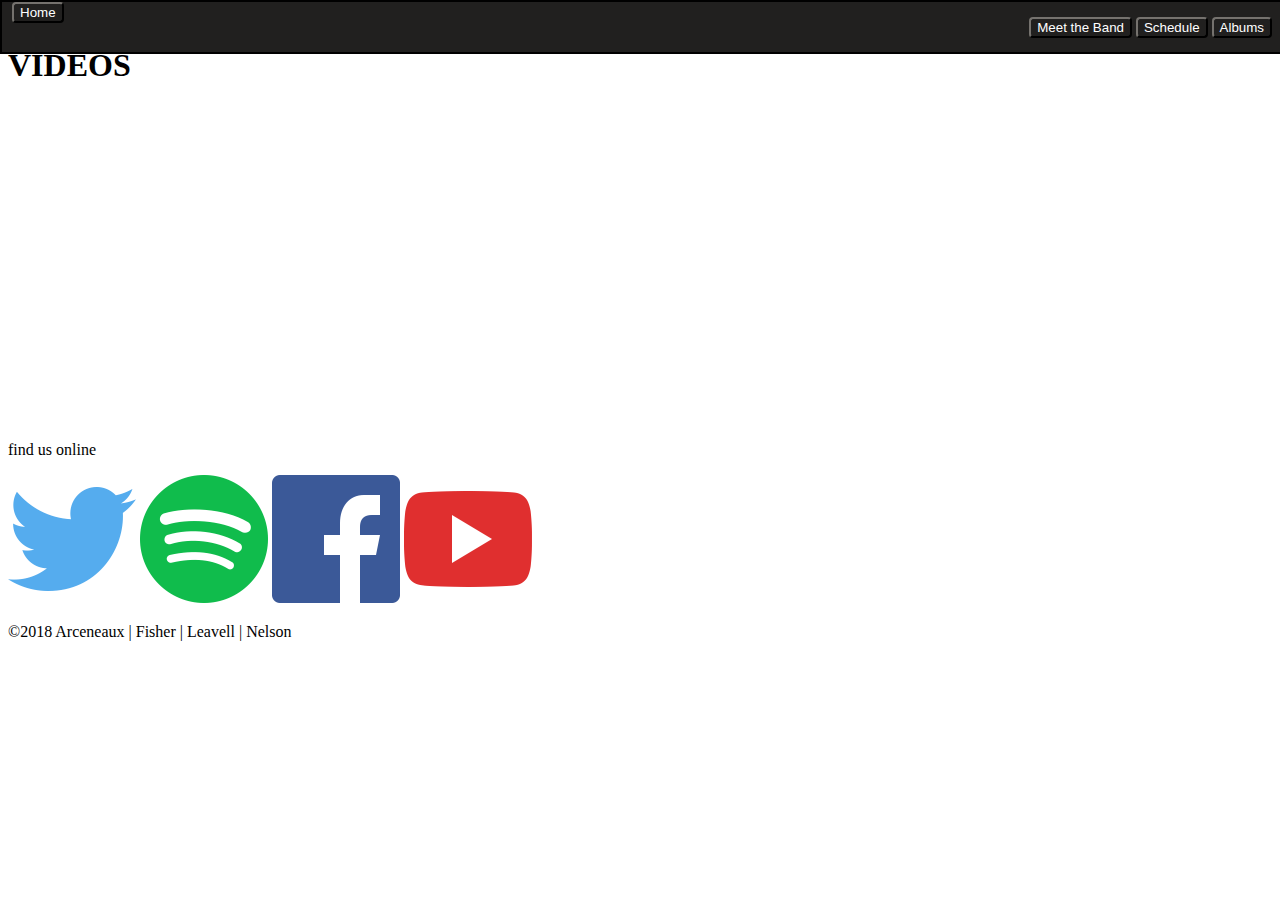
==== index.html @ a9fca830 "Merge branch 'master' of github.com:nss-evening-cohort-8/bandz-kinky-slinky into ml-homepage-art" ====
<!DOCTYPE html>
<html>

<head>
    <meta charset="utf-8" />
    <meta http-equiv="X-UA-Compatible" content="IE=edge">
    <title>Kinky Slinky</title>
    <meta name="viewport" content="width=device-width, initial-scale=1">
    <link rel="stylesheet" type="text/css" media="screen" href="main.css" />
    <link href="https://fonts.googleapis.com/css?family=Roboto|Roboto+Condensed:400,700" rel="stylesheet">
</head>

<body>
    <!-- NAVIGATION BAR -->
    <nav id='navMain'>
        <a href='index.html' id='homeAnchor'><button type='button' id='homeNav'>Home</button></a>
        <ul id='navbar'>
            <a href='html/band-member.html'><li><button type="button" id='band-membersNav'>Meet the Band</button></li></a>
            <a href='html/schedule.html'><li><button type="button" id='scheduleNav'>Schedule</button></li></a>
            <a href='html/albums.html'><li><button type='button' id='albumsNav'>Albums</button></li></a>
        </ul>
    </nav>
    <!-- HOMEPAGE -->
    <div class="wrapper">
        <div class="homepage">
            <div id="homepage-art">
                <a href="https://youtu.be/u9Dg-g7t2l4" target="_blank"><img id="homepage-art-img" src="./images/kshomepage1.png" alt=""></a>
            </div>
            <h1>VIDEOS</h1>
            <div id="homepage-videos">
                <iframe width="560" height="315" src="https://www.youtube.com/embed/oPbRT9nDF3A" frameborder="0" allow="autoplay; encrypted-media"
                    allowfullscreen></iframe>
                <iframe width="560" height="315" src="https://www.youtube.com/embed/4r-dDq4AMQ4" frameborder="0" allow="autoplay; encrypted-media"
                    allowfullscreen></iframe>
            </div>
        </div>
    </div>
    <!-- FOOTER -->
    <footer id="footer">
        <div id="footer-icons">
            <p>find us online</p>
            <a id="twitter" href="http://www.twitter.com"><img src="./images/twitter.png" alt=""></a>
            <a id="spotify" href="http://www.spotify.com"><img src="./images/spotify.png" alt=""></a>
            <a id="facebook" href="https://www.facebook.com"><img src="./images/facebook.png" alt=""></a>
            <a id="youtube" href="http://www.youtube.com"><img src="./images/youtube.png" alt=""></a>
        </div>
        <p id="footer-copyright">©2018 Arceneaux | Fisher | Leavell | Nelson</p>
    </footer>
    <!-- JAVASCRIPT -->
    <script src="main.js"></script>
</body>

</html>
---- main.css ----
nav {
    position: fixed;
    top: 0;
    left: 0;
    width: 100%;
    border: 2px black solid;
    display: flex;
    flex-direction: row;
    flex-wrap: wrap;
    justify-content: space-between;
    background-color: #21201f;
    height: 50px;
    z-index: 5000;
}

#navbar {
    list-style-type: none;
    padding-right: 10px; 
    margin-top: auto; 
    margin-bottom: auto;
}

#navbar li {
    display: inline;
    color: white;
}

#homeNav {
    margin-top: auto;
    margin-bottom: auto;
    margin-left: 10px;
}

#band-membersNav, #scheduleNav, #homeNav, #albumsNav {
    background-color: #21201f;
    border: 2px #21201f outset;
    border-radius: 4px;
    color: white;
  
body {
    background-color: #5f605d;
    margin: 0px;
    padding: 0px;
}
/* FOOTER STYLING */
#footer {
    text-align: center;
    position: fixed;
    bottom: 0px;
    width: 100%;
    color: white;
    background-color: #21201f;
    padding: 8px 0px 0px 0px;
}

#footer-icons p {
    margin: 5px 0px 5px 0px;
    font-size: 20px;
}
#footer-icons img {
    height: 20px;
    /* padding: 5px; */
    margin: 6px 8px 8px 8px;
}

#footer-copyright {
    font-size: 14px;
}
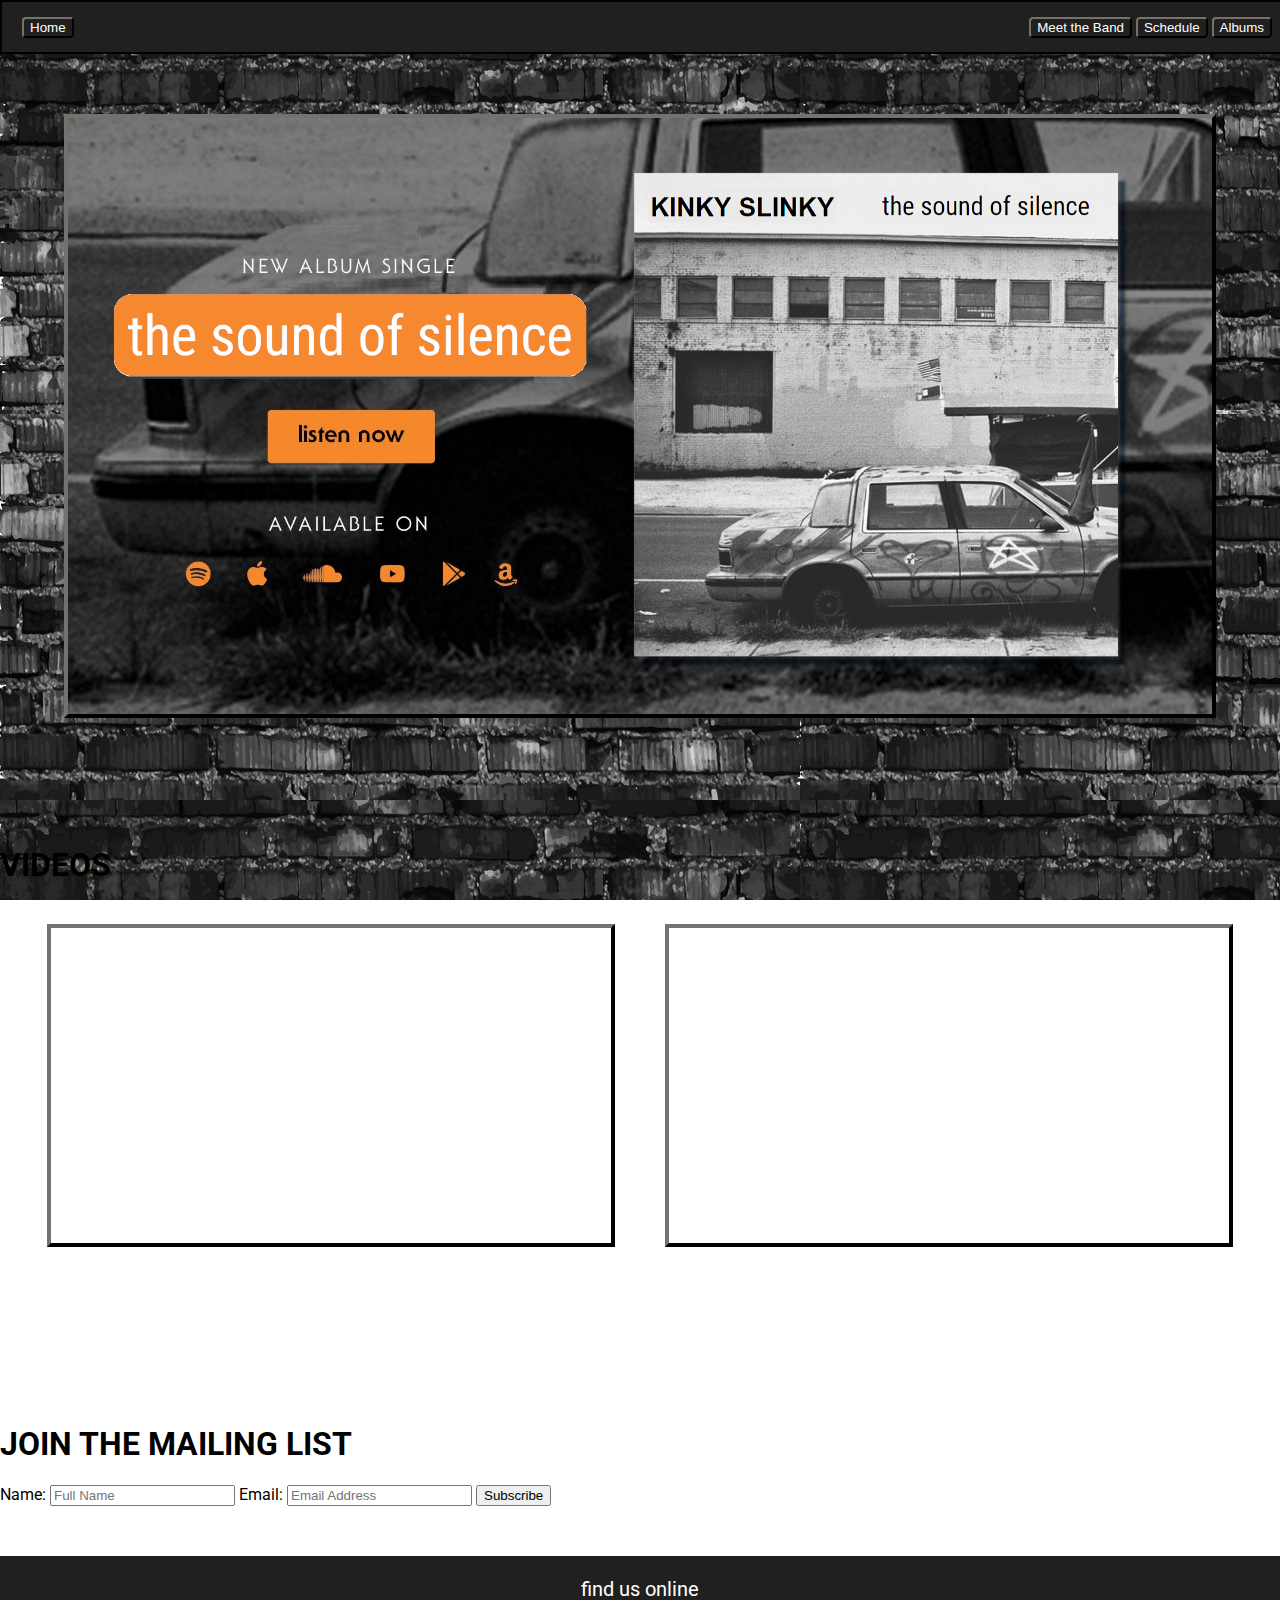
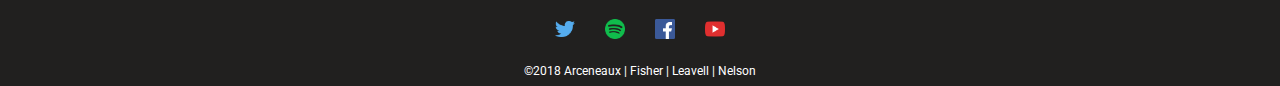
==== commit 6441188d: "merge conflicts" ====
--- a/index.html
+++ b/index.html
@@ -33,6 +33,16 @@
                 <iframe width="560" height="315" src="https://www.youtube.com/embed/4r-dDq4AMQ4" frameborder="0" allow="autoplay; encrypted-media"
                     allowfullscreen></iframe>
             </div>
+            <div id="form-fields">
+                <form>
+                    <h1>JOIN THE MAILING LIST</h1>
+                    <label for="full-name">Name:</label>
+                    <input type="text" id="form-name" name="full-name" placeholder="Full Name">
+                    <label for="email">Email:</label>
+                    <input type="email" name="email" id="form-email" placeholder="Email Address">
+                    <button id="homepage-submit-btn" type="button">Subscribe</button>
+                </form>
+            </div>
         </div>
     </div>
     <!-- FOOTER -->
@@ -49,5 +59,4 @@
     <!-- JAVASCRIPT -->
     <script src="main.js"></script>
 </body>
-
 </html>--- a/main.css
+++ b/main.css
@@ -1,3 +1,22 @@
+body {
+    /* background-color: #5f605d; */
+    margin: 0px;
+    padding: 0px;
+    font-family: 'Roboto', sans-serif;
+    background-image: url(./images/brickbackground.jpg);
+    background-attachment: fixed;
+    }
+    
+}
+ h1, h2, h3, h4, h5, h6 {
+    font-family: 'Roboto Condensed', sans-serif;
+    font-size: 50px;
+    color: white;
+    text-align: center;
+    margin-top: 50px;
+}
+
+/* NAVBAR STYLING */
 nav {
     position: fixed;
     top: 0;
@@ -36,33 +55,72 @@
     border: 2px #21201f outset;
     border-radius: 4px;
     color: white;
-  
-body {
-    background-color: #5f605d;
-    margin: 0px;
-    padding: 0px;
 }
+
+#homeAnchor {
+    margin-top: auto;
+    margin-bottom: auto;
+    margin-left: 10px;
+}
+
+/* HOMEPAGE STYLING*/
+.wrapper {
+    padding-top: 50px;
+    padding-bottom: 50px;
+}
+
+.homepage h1{
+    margin-top: 10%;
+}
+
+#homepage-art {
+    border: 4px #21201f outset;
+    margin: 5%;
+}
+
+#homepage-art img {
+    display: block;
+    align-content: center;
+    width: 100%;
+}
+
+#homepage-videos {
+    display: flex;
+    flex-flow: row wrap;
+    justify-content: center;
+    margin-top: 30px;
+}
+
+#homepage-videos iframe {
+    margin: 10px 25px 50px 25px;
+    border: 4px #21201f outset;
+}
+
 /* FOOTER STYLING */
 #footer {
     text-align: center;
-    position: fixed;
-    bottom: 0px;
+    position: relative;
+    bottom: 0;
     width: 100%;
     color: white;
     background-color: #21201f;
-    padding: 8px 0px 0px 0px;
+    padding-top: 1rem;
 }
 
 #footer-icons p {
     margin: 5px 0px 5px 0px;
     font-size: 20px;
 }
+
 #footer-icons img {
     height: 20px;
-    /* padding: 5px; */
-    margin: 6px 8px 8px 8px;
+    padding: 5px;
+    margin: 8px;
 }
 
 #footer-copyright {
-    font-size: 14px;
+    font-size: 12px;
+    padding-bottom: 8px;
+    margin-bottom: 0px;
+    margin-top: 8px;
 }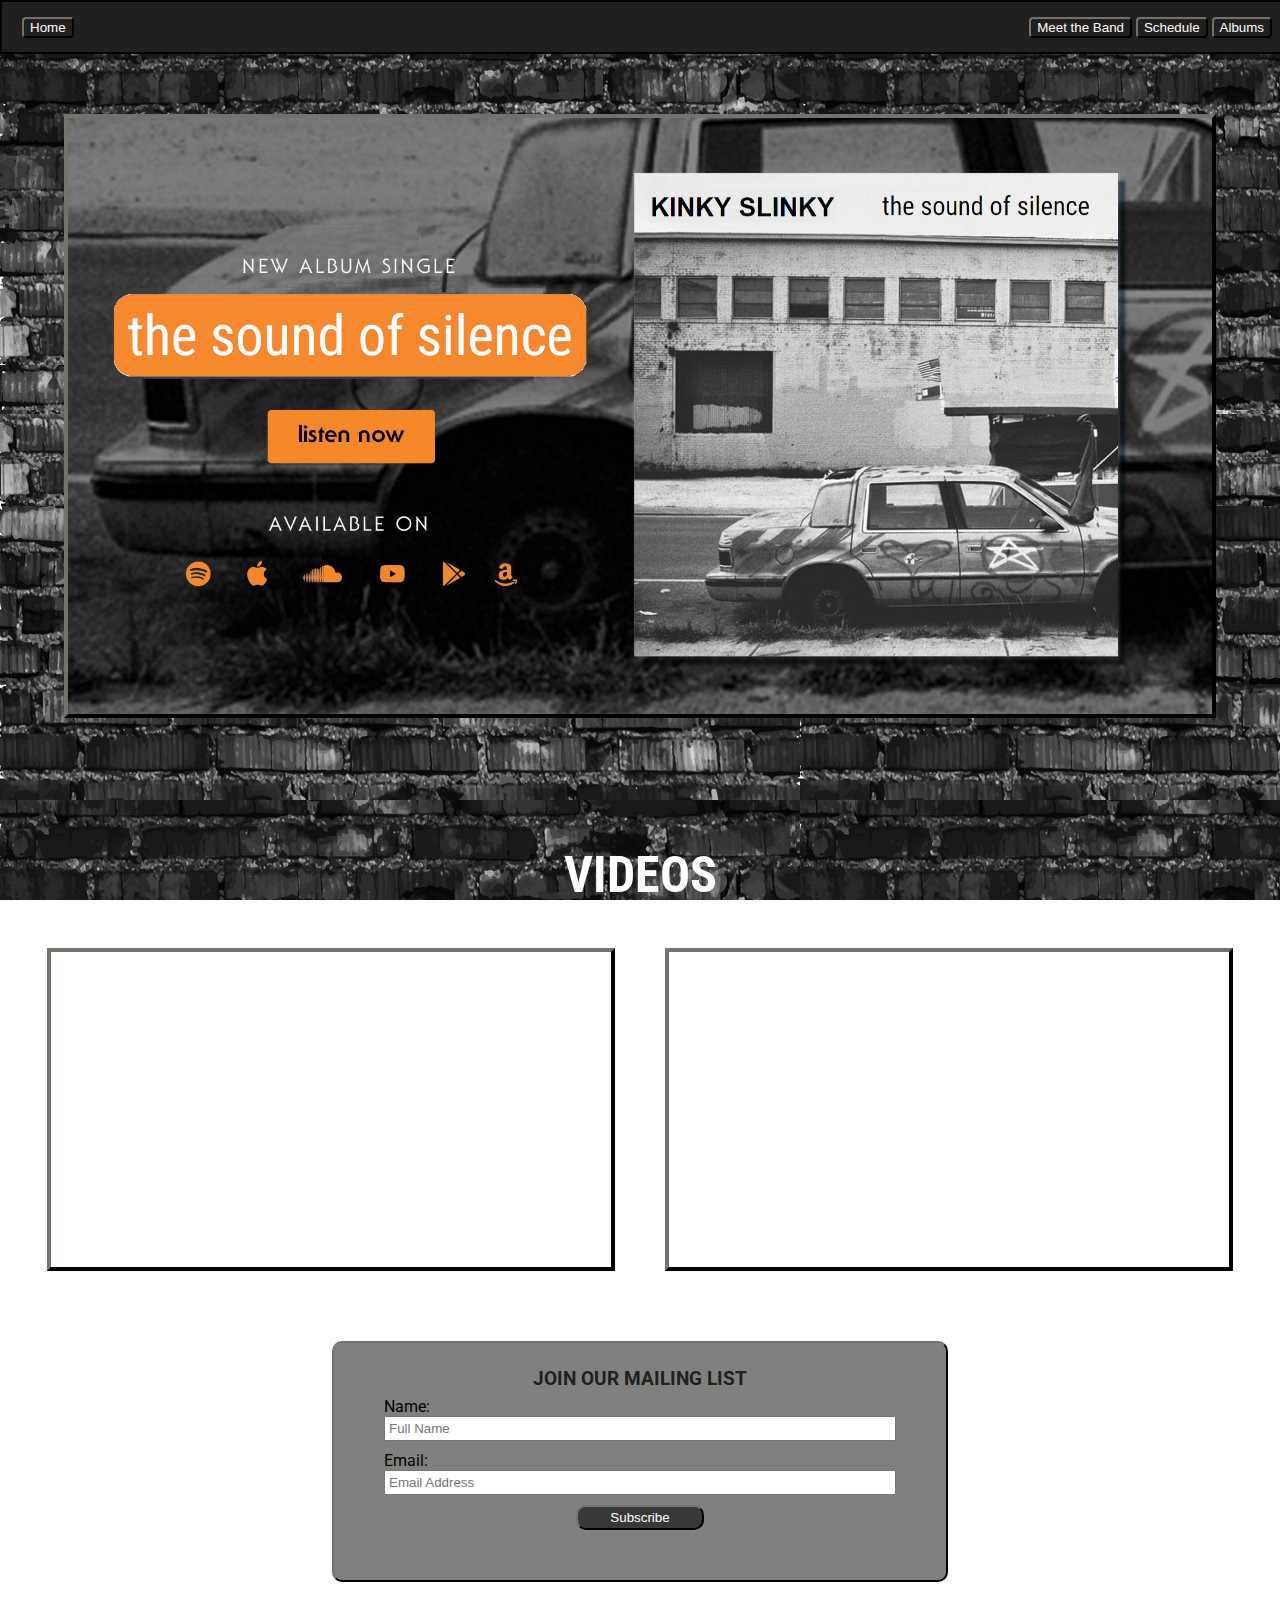
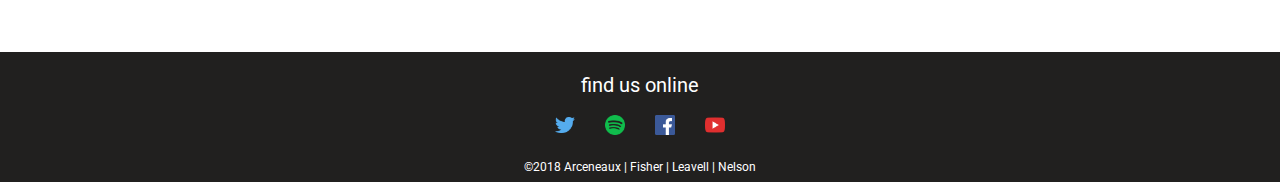
==== commit 05f140a1: "WIP" ====
--- a/index.html
+++ b/index.html
@@ -33,14 +33,13 @@
                 <iframe width="560" height="315" src="https://www.youtube.com/embed/4r-dDq4AMQ4" frameborder="0" allow="autoplay; encrypted-media"
                     allowfullscreen></iframe>
             </div>
-            <div id="form-fields">
+            <div id="homepage-form">
+                <h3>JOIN OUR MAILING LIST</h3>
                 <form>
-                    <h1>JOIN THE MAILING LIST</h1>
-                    <label for="full-name">Name:</label>
-                    <input type="text" id="form-name" name="full-name" placeholder="Full Name">
-                    <label for="email">Email:</label>
-                    <input type="email" name="email" id="form-email" placeholder="Email Address">
+                    <div>Name: <input type="text" class="homepage-form-input" id="form-name" name="full-name" placeholder="Full Name"></div>
+                    <div>Email: <input type="email" class="homepage-form-input" id="form-email" name="email" placeholder="Email Address"></div>
                     <button id="homepage-submit-btn" type="button">Subscribe</button>
+                    <div id="homepage-form-message"></div>
                 </form>
             </div>
         </div>
--- a/main.css
+++ b/main.css
@@ -1,14 +1,12 @@
 body {
-    /* background-color: #5f605d; */
+    font-family: 'Roboto', sans-serif;
     margin: 0px;
     padding: 0px;
-    font-family: 'Roboto', sans-serif;
     background-image: url(./images/brickbackground.jpg);
     background-attachment: fixed;
     }
     
-}
- h1, h2, h3, h4, h5, h6 {
+ h1 {
     font-family: 'Roboto Condensed', sans-serif;
     font-size: 50px;
     color: white;
@@ -63,7 +61,137 @@
     margin-left: 10px;
 }
 
-/* HOMEPAGE STYLING*/
+/* SCHEDULE PAGE STYLING */
+#events {
+    display: flex;
+    flex-flow: row;
+    justify-content: space-between;
+    background-image: url(https://img.apmcdn.org/cc4fb0e9f3b4cc9793551872029ef3fcb76c40a6/uncropped/1b74f0-20170201-rockin-1000.jpg);
+    background-size: 100% 100%;
+}
+
+.eventsDiv {
+    display: flex;
+    flex-flow: column wrap;
+    line-height: 0.3;
+    width: 33.33%;
+}
+
+#eventsHeader {
+    text-align: center;
+    margin: auto;
+    margin-top: 150px;
+    margin-bottom: 15px;
+    color: white;
+    font-size: 35px;
+}
+
+.jsEventsDiv1 {
+    background-color: rgb(239, 104, 23,0.7);
+    border: 1px black solid;
+    padding-left: 5px;
+}
+
+.jsEventsDiv2 {
+    background-color: rgb(114, 114, 113,0.7);
+    border: 1px black solid;
+    padding-left: 5px;
+}
+
+.jsEventsDiv3 {
+    background-color: rgb(56, 56, 56,0.85);
+    border: 1px black solid;
+    padding-left: 5px;
+}
+
+.jsEventsMonth {
+    text-align: center;
+    opacity: 1;
+    background-color: #21201f;
+    color: wheat;
+    height: 80px;
+    margin: 0;
+    line-height: 3;
+}
+
+#dates {
+    display: flex;
+    flex-flow: row wrap;
+    margin-left: 4.5%
+}
+
+.dateClass {
+    width: 13%;
+    border: 1px black solid;
+    height: 150px;
+    line-height: 0.3;
+    padding-left: 5px;
+    background-color: #383838;
+}
+
+#calendarMenu {
+    margin-left: 4.5%;
+    display: inline;
+}
+
+#calendarButton {
+    margin-left: 10px;
+    font-size: 130%;
+    background-color: #21201f;
+    color: white;
+    border: 2px #21201f outset;
+    border-radius: 4px;
+    padding-top: 4px;
+}
+
+#select {
+    width: 195px;
+    font-size: 150%;
+    background-color: #21201f;
+    padding-left: 5px;
+    color: white;
+    border: 2px #21201f outset;
+    border-radius: 4px;
+}
+
+#calendar {
+    margin-bottom: 180px;
+}
+
+#calendarHeader {
+    text-align: center;
+    margin: auto;
+    margin-top: 25px;
+    margin-bottom: 15px;
+    color: white;
+    font-size: 35px;
+}
+
+#week {
+    display: flex;
+    flex-flow: row wrap;
+    list-style: none;
+    margin-left: 1.85%;
+    margin-bottom: 0;
+}
+
+#week li {
+    width: 193.6px;
+    text-align: center;
+    border: 1px black solid;
+    background-color: #383838;
+}
+
+.jsCalendar {
+    background-color: #ef6817;
+    width: 13%;
+    border: 1px black solid;
+    height: 150px;
+    line-height: 0.3;
+    padding-left: 5px;
+}
+
+    /* HOMEPAGE STYLING*/
 .wrapper {
     padding-top: 50px;
     padding-bottom: 50px;
@@ -82,6 +210,7 @@
     display: block;
     align-content: center;
     width: 100%;
+    height: auto;
 }
 
 #homepage-videos {
@@ -96,6 +225,47 @@
     border: 4px #21201f outset;
 }
 
+#homepage-form {
+    background-color: rgb(114,114,113,0.9);
+    width: 40%;
+    padding: 20px 50px 20px 50px;
+    margin: 20px auto 20px auto;
+    border: 2px #21201f outset;
+    border-radius: 10px;
+}
+
+#homepage-form h3 {
+    margin-top: 5px;
+    margin-bottom: 7px;
+    text-align: center;
+    color: #21201f;
+}
+
+#homepage-form div {
+    padding-bottom: 10px;
+}
+
+#homepage-form input{
+    box-sizing: border-box;
+    width: 100%;
+    padding: 3px;
+}
+
+#homepage-submit-btn {
+    margin: 0px auto 0px auto;
+    width: 25%;
+    padding: 3px;
+    display: block;
+    text-align: center;
+    background-color: #383838;
+    color: white;
+    border: 2px #21201f outset;
+    border-radius: 10px;
+}
+
+#homepage-form-message {
+    padding-top: 20px;
+}
 /* FOOTER STYLING */
 #footer {
     text-align: center;
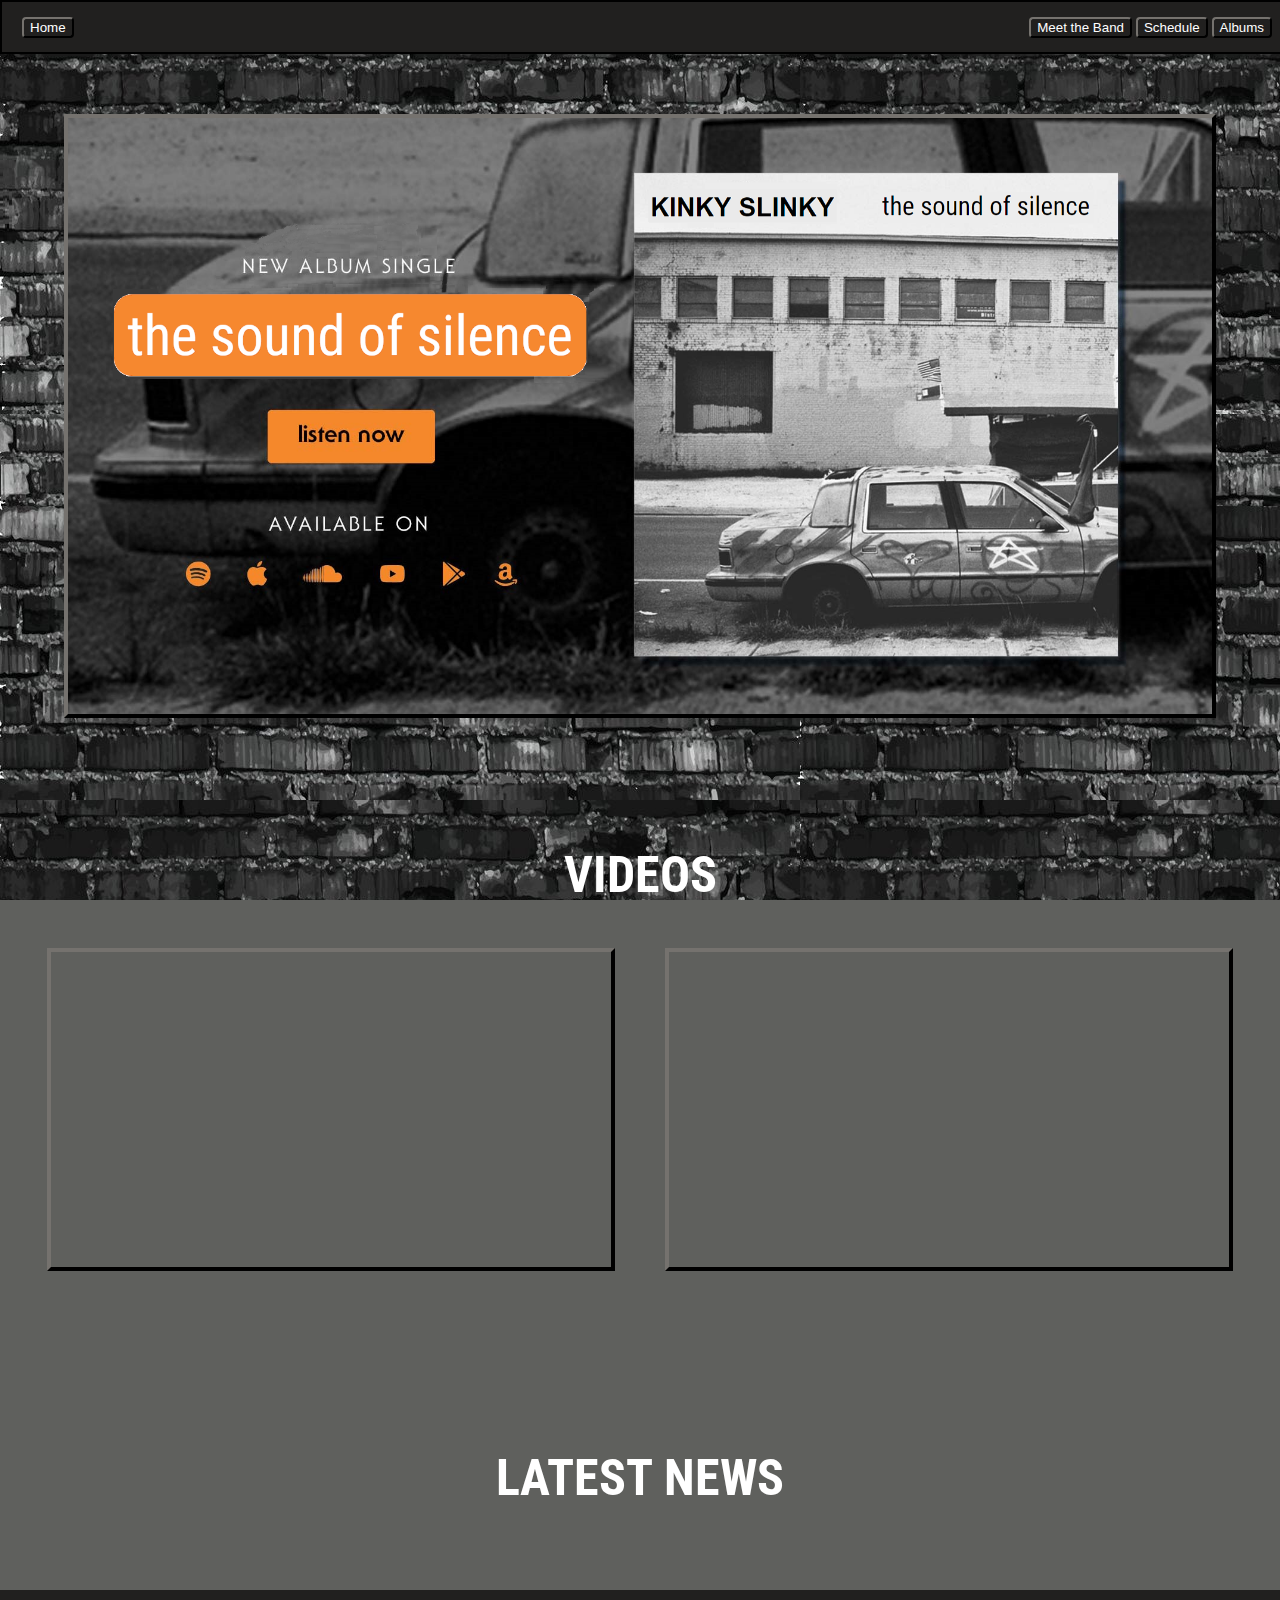
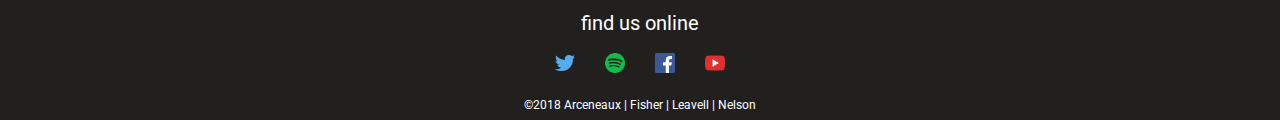
==== commit cdbcbbc0: "WIP" ====
--- a/index.html
+++ b/index.html
@@ -33,15 +33,8 @@
                 <iframe width="560" height="315" src="https://www.youtube.com/embed/4r-dDq4AMQ4" frameborder="0" allow="autoplay; encrypted-media"
                     allowfullscreen></iframe>
             </div>
-            <div id="homepage-form">
-                <h3>JOIN OUR MAILING LIST</h3>
-                <form>
-                    <div>Name: <input type="text" class="homepage-form-input" id="form-name" name="full-name" placeholder="Full Name"></div>
-                    <div>Email: <input type="email" class="homepage-form-input" id="form-email" name="email" placeholder="Email Address"></div>
-                    <button id="homepage-submit-btn" type="button">Subscribe</button>
-                    <div id="homepage-form-message"></div>
-                </form>
-            </div>
+            <h1>LATEST NEWS</h1>
+            <div id="homepage-latest-news"></div>
         </div>
     </div>
     <!-- FOOTER -->
@@ -58,4 +51,5 @@
     <!-- JAVASCRIPT -->
     <script src="main.js"></script>
 </body>
+
 </html>--- a/main.css
+++ b/main.css
@@ -1,7 +1,9 @@
 body {
+    background-color: #5f605d;
     font-family: 'Roboto', sans-serif;
     margin: 0px;
     padding: 0px;
+    font-family: 'Roboto', sans-serif;
     background-image: url(./images/brickbackground.jpg);
     background-attachment: fixed;
     }
@@ -62,6 +64,7 @@
 }
 
 /* SCHEDULE PAGE STYLING */
+
 #events {
     display: flex;
     flex-flow: row;
@@ -114,6 +117,16 @@
     line-height: 3;
 }
 
+.jsCalendarHeader {
+    margin-bottom: 0;
+    margin-top: 0;
+}
+
+.jsCalendarPar {
+    margin-bottom: 0;
+    margin-top: 0;
+}
+
 #dates {
     display: flex;
     flex-flow: row wrap;
@@ -124,7 +137,6 @@
     width: 13%;
     border: 1px black solid;
     height: 150px;
-    line-height: 0.3;
     padding-left: 5px;
     background-color: #383838;
 }
@@ -187,8 +199,12 @@
     width: 13%;
     border: 1px black solid;
     height: 150px;
-    line-height: 0.3;
-    padding-left: 5px;
+    padding-left: 5px;
+}
+
+.dateCardHeader {
+    margin-top: 2px;
+    margin-bottom: 5px;
 }
 
     /* HOMEPAGE STYLING*/
@@ -210,7 +226,6 @@
     display: block;
     align-content: center;
     width: 100%;
-    height: auto;
 }
 
 #homepage-videos {
@@ -225,47 +240,6 @@
     border: 4px #21201f outset;
 }
 
-#homepage-form {
-    background-color: rgb(114,114,113,0.9);
-    width: 40%;
-    padding: 20px 50px 20px 50px;
-    margin: 20px auto 20px auto;
-    border: 2px #21201f outset;
-    border-radius: 10px;
-}
-
-#homepage-form h3 {
-    margin-top: 5px;
-    margin-bottom: 7px;
-    text-align: center;
-    color: #21201f;
-}
-
-#homepage-form div {
-    padding-bottom: 10px;
-}
-
-#homepage-form input{
-    box-sizing: border-box;
-    width: 100%;
-    padding: 3px;
-}
-
-#homepage-submit-btn {
-    margin: 0px auto 0px auto;
-    width: 25%;
-    padding: 3px;
-    display: block;
-    text-align: center;
-    background-color: #383838;
-    color: white;
-    border: 2px #21201f outset;
-    border-radius: 10px;
-}
-
-#homepage-form-message {
-    padding-top: 20px;
-}
 /* FOOTER STYLING */
 #footer {
     text-align: center;
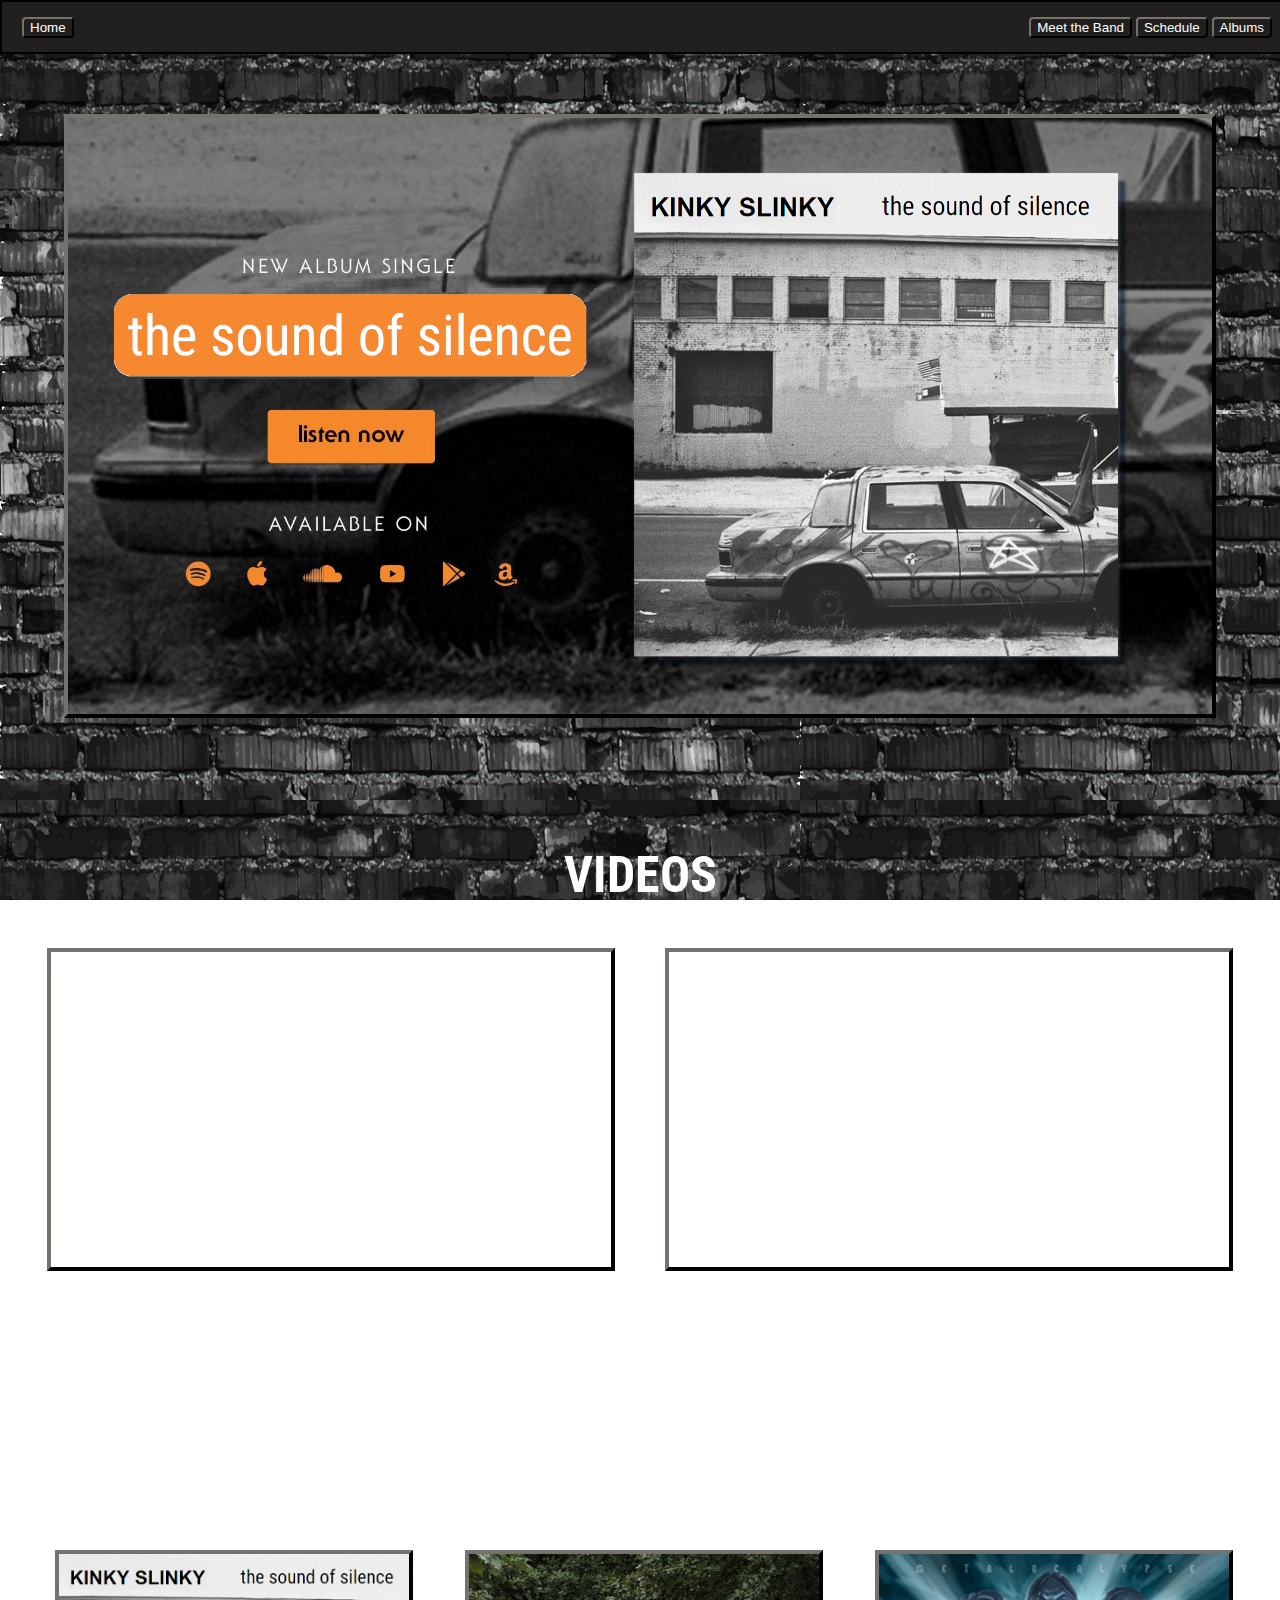
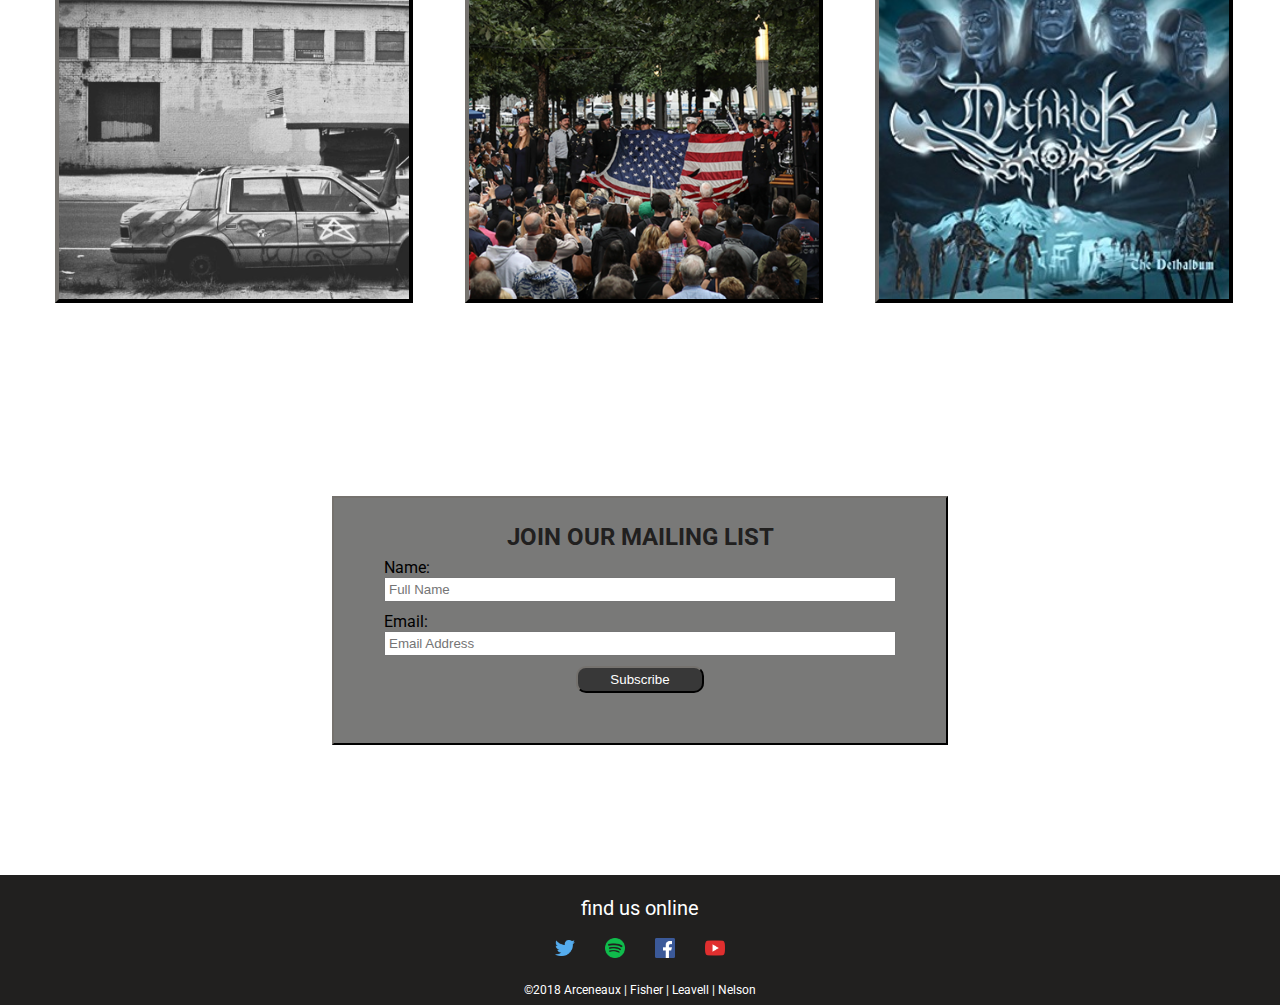
==== commit 22a6120b: "Merge pull request #28 from nss-evening-cohort-8/ml-news" ====
--- a/index.html
+++ b/index.html
@@ -34,7 +34,16 @@
                     allowfullscreen></iframe>
             </div>
             <h1>LATEST NEWS</h1>
-            <div id="homepage-latest-news"></div>
+            <div id="homepage-news"></div>
+            <div id="homepage-form">
+                <h3>JOIN OUR MAILING LIST</h3>
+                <form>
+                    <div>Name: <input type="text" class="homepage-form-input" id="form-name" name="full-name" placeholder="Full Name"></div>
+                    <div>Email: <input type="email" class="homepage-form-input" id="form-email" name="email" placeholder="Email Address"></div>
+                    <button id="homepage-submit-btn" type="button">Subscribe</button>
+                    <div id="homepage-form-message"></div>
+                </form>
+            </div>
         </div>
     </div>
     <!-- FOOTER -->
@@ -51,5 +60,4 @@
     <!-- JAVASCRIPT -->
     <script src="main.js"></script>
 </body>
-
 </html>--- a/main.css
+++ b/main.css
@@ -1,9 +1,7 @@
 body {
-    background-color: #5f605d;
     font-family: 'Roboto', sans-serif;
     margin: 0px;
     padding: 0px;
-    font-family: 'Roboto', sans-serif;
     background-image: url(./images/brickbackground.jpg);
     background-attachment: fixed;
     }
@@ -64,7 +62,6 @@
 }
 
 /* SCHEDULE PAGE STYLING */
-
 #events {
     display: flex;
     flex-flow: row;
@@ -207,7 +204,7 @@
     margin-bottom: 5px;
 }
 
-    /* HOMEPAGE STYLING*/
+/* HOMEPAGE STYLING*/
 .wrapper {
     padding-top: 50px;
     padding-bottom: 50px;
@@ -226,6 +223,7 @@
     display: block;
     align-content: center;
     width: 100%;
+    height: auto;
 }
 
 #homepage-videos {
@@ -233,11 +231,93 @@
     flex-flow: row wrap;
     justify-content: center;
     margin-top: 30px;
+    padding-bottom: 30px;
 }
 
 #homepage-videos iframe {
-    margin: 10px 25px 50px 25px;
+    margin: 10px 25px 0px 25px;
     border: 4px #21201f outset;
+}
+
+#homepage-news {
+    display: flex;
+    justify-content: center;
+    flex-flow: row wrap;
+    margin-bottom: 85px;
+}
+
+.homepage-news-article {
+    margin: 30px;
+    width: 350px;
+}
+
+.homepage-news-img {
+    width: 100%;
+    height: 80%;
+    display: block;
+    border: 4px #21201f outset;
+}
+
+.homepage-news-article h3{
+    margin: 2px;
+    padding: 5px 2px 3px 2px;
+}
+
+.homepage-news-article a{
+    color: white;
+    text-decoration: none;
+}
+
+.homepage-news-article a:hover{
+    color: #ef6817;
+}
+
+.homepage-news-article p{
+    color: white;
+    margin: 2px;
+    font-size: 12px;
+}
+
+#homepage-form {
+    background-color: rgb(114,114,113,0.95);
+    width: 40%;
+    padding: 20px 50px 20px 50px;
+    margin: 20px auto 80px auto;
+    border: 2px #21201f outset;
+}
+
+#homepage-form h3 {
+    margin-top: 5px;
+    margin-bottom: 7px;
+    text-align: center;
+    color: #21201f;
+    font-size: 24px;
+}
+
+#homepage-form div {
+    padding-bottom: 10px;
+}
+
+#homepage-form input{
+    box-sizing: border-box;
+    width: 100%;
+    padding: 3px;
+}
+
+#homepage-submit-btn {
+    margin: 0px auto 0px auto;
+    width: 25%;
+    padding: 4px;
+    display: block;
+    text-align: center;
+    background-color: #383838;
+    color: white;
+    border: 2px #21201f outset;
+    border-radius: 10px;
+}
+
+#homepage-form-message {
+    padding-top: 20px;
 }
 
 /* FOOTER STYLING */
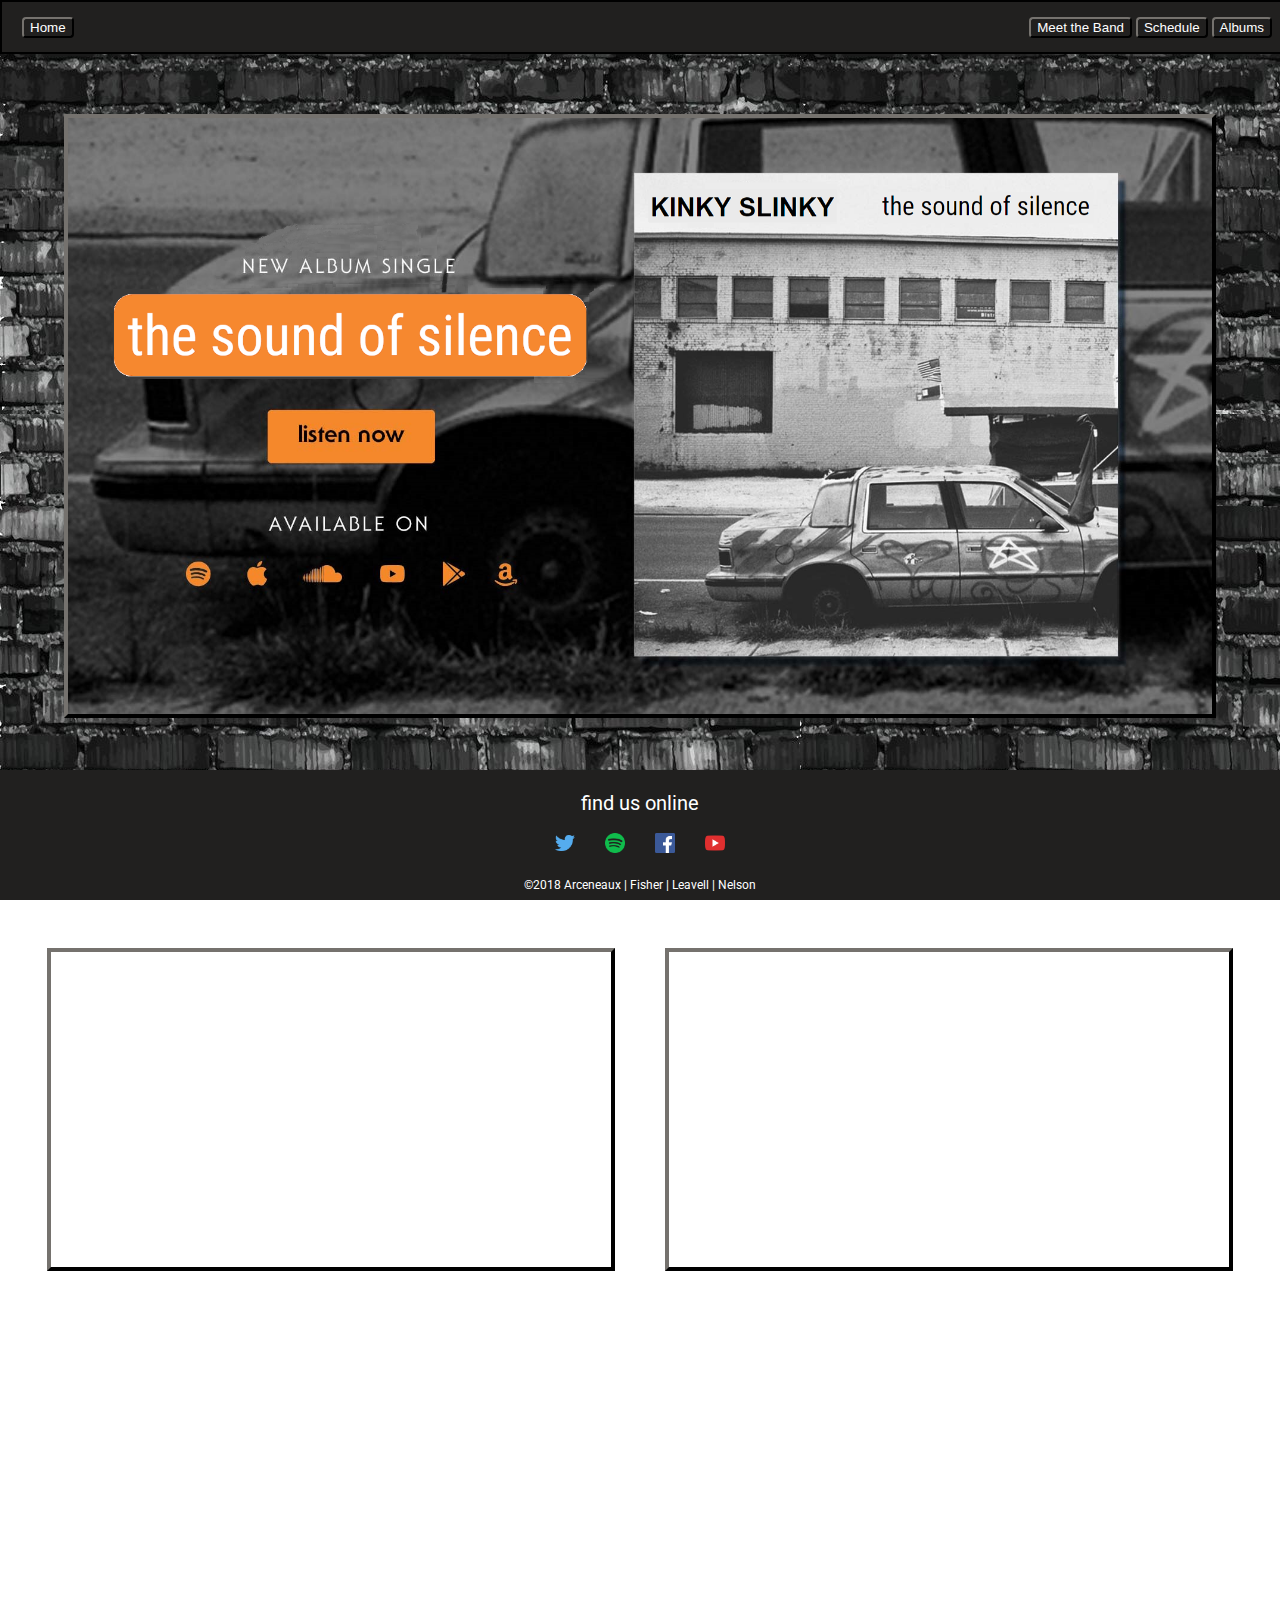
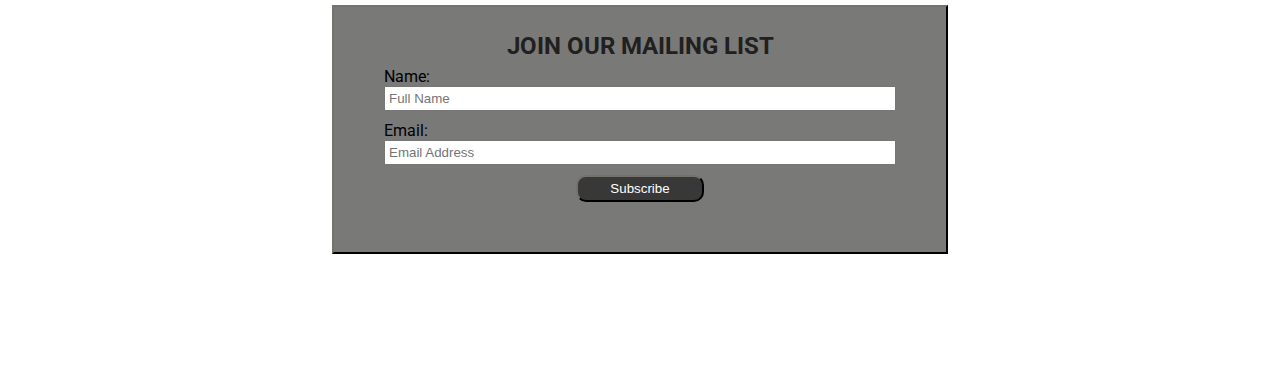
==== commit 578550bb: "made merge changes" ====
--- a/index.html
+++ b/index.html
@@ -11,6 +11,7 @@
 </head>
 
 <body>
+    </div>
     <!-- NAVIGATION BAR -->
     <nav id='navMain'>
         <a href='index.html' id='homeAnchor'><button type='button' id='homeNav'>Home</button></a>
--- a/main.css
+++ b/main.css
@@ -256,6 +256,7 @@
     height: 80%;
     display: block;
     border: 4px #21201f outset;
+
 }
 
 .homepage-news-article h3{
@@ -323,7 +324,7 @@
 /* FOOTER STYLING */
 #footer {
     text-align: center;
-    position: relative;
+    position: fixed;
     bottom: 0;
     width: 100%;
     color: white;
@@ -347,4 +348,32 @@
     padding-bottom: 8px;
     margin-bottom: 0px;
     margin-top: 8px;
+}
+
+/* albums page */
+.page{
+    color: white;
+    display: flex;
+    align-items: center;
+    flex-direction: column;
+    margin-top: 100px;
+    margin-bottom: 100px 
+
+ }
+ .albImg{
+     display: flex;
+ }
+.albImg > *{
+    width: 25vw;
+}
+
+.wrapper{
+    align-self: self-start;
+}
+/* .albreleaseinfo{
+    margin-bottom: 100px
+} */
+
+#albumTitle {
+    margin-top: 80px;
 }